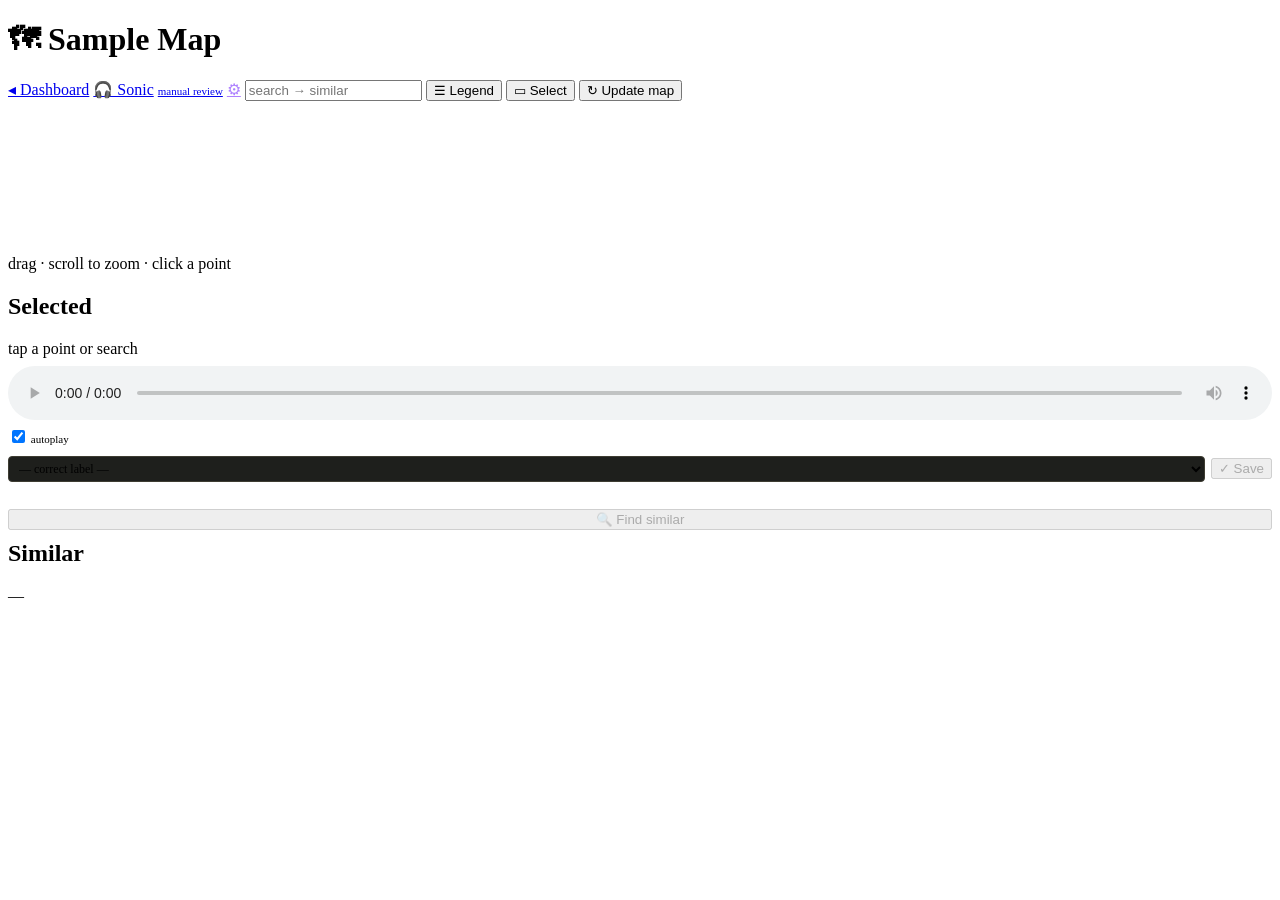
==== sampletagger/web/static/map.html @ 68173e32 "Initial commit prior to refactoring" ====
<!DOCTYPE html>
<html><head><meta charset="utf-8"/>
<meta content="width=device-width, initial-scale=1" name="viewport"/>
<title>Sample Map</title>
<link href="/static/app.css" rel="stylesheet"/></head><body class="page-map">
<header>
<h1>🗺 Sample Map</h1>
<a href="/">◂ Dashboard</a>
<a href="/clusters">🎧 Sonic</a>
<a href="/review" class="muted" style="font-size:11px" title="manual instrument labeling (legacy)">manual review</a>
<a href="/settings" style="color:#ae81ff">⚙</a>
<input id="q" placeholder="search → similar"/>
<button id="btnLegend" title="show/hide legend">☰ Legend</button>
<button id="btnSelectMode" title="toggle rect selection mode">▭ Select</button>
<button id="upd" title="regenerate the 2D layout from all embeddings so far">↻ Update map</button>
<span class="muted" id="count" style="font-size:11px"></span>
</header>
<div id="wrap">
<div id="stage">
<canvas id="cv"></canvas>
<div id="hint">drag · scroll to zoom · click a point</div>
<div class="legend" id="legend"></div>
</div>
<div id="side">
<h2>Selected</h2><div class="muted" id="sel">tap a point or search</div>
<audio controls="" id="player" preload="none" style="width:100%;margin-top:8px"></audio>
<audio id="xplayer" preload="none" style="display:none"></audio>
<label class="muted" style="display:block;margin-top:3px;font-size:11px">
<input checked="" id="auto" type="checkbox"/> autoplay</label>
<div id="labelRow" style="display:none;margin-top:10px;display:flex;gap:6px;align-items:center">
<select id="labelSel" style="flex:1;background:#1e1f1c;border:1px solid #3e3d32;color:var(--fg);padding:4px 6px;border-radius:4px;font-family:inherit;font-size:12px">
<option value="">— correct label —</option>
</select>
<button disabled="" id="btnLabel" style="white-space:nowrap">✓ Save</button>
</div>
<div id="labelMsg" style="font-size:11px;margin-top:3px;color:#a6e22e;min-height:14px"></div>
<div id="batchPanel" style="display:none;margin-top:10px;background:#272822;padding:8px;border-radius:4px;border:1px solid #49483e">
  <div id="batchCount" style="margin-bottom:6px;font-weight:bold;color:#f8f8f2">0 selected</div>
  <div style="display:flex;gap:6px;align-items:center">
    <select id="batchSel" style="flex:1;background:#1e1f1c;border:1px solid #3e3d32;color:var(--fg);padding:4px;border-radius:4px;font-family:inherit;font-size:12px"></select>
    <button id="btnBatch" style="white-space:nowrap">Apply</button>
  </div>
  <label style="display:block;margin-top:6px;font-size:11px" class="muted">
    <input type="checkbox" id="batchUnlabeledOnly" checked> only unlabeled
  </label>
</div>
<button disabled="" id="btnSim" style="margin-top:10px;width:100%">🔍 Find similar</button>
<h2 style="margin-top:10px">Similar</h2><div class="muted" id="hits">—</div>
</div>
</div>
<div id="toast"></div>
<script src="/static/map.js"></script></body></html>
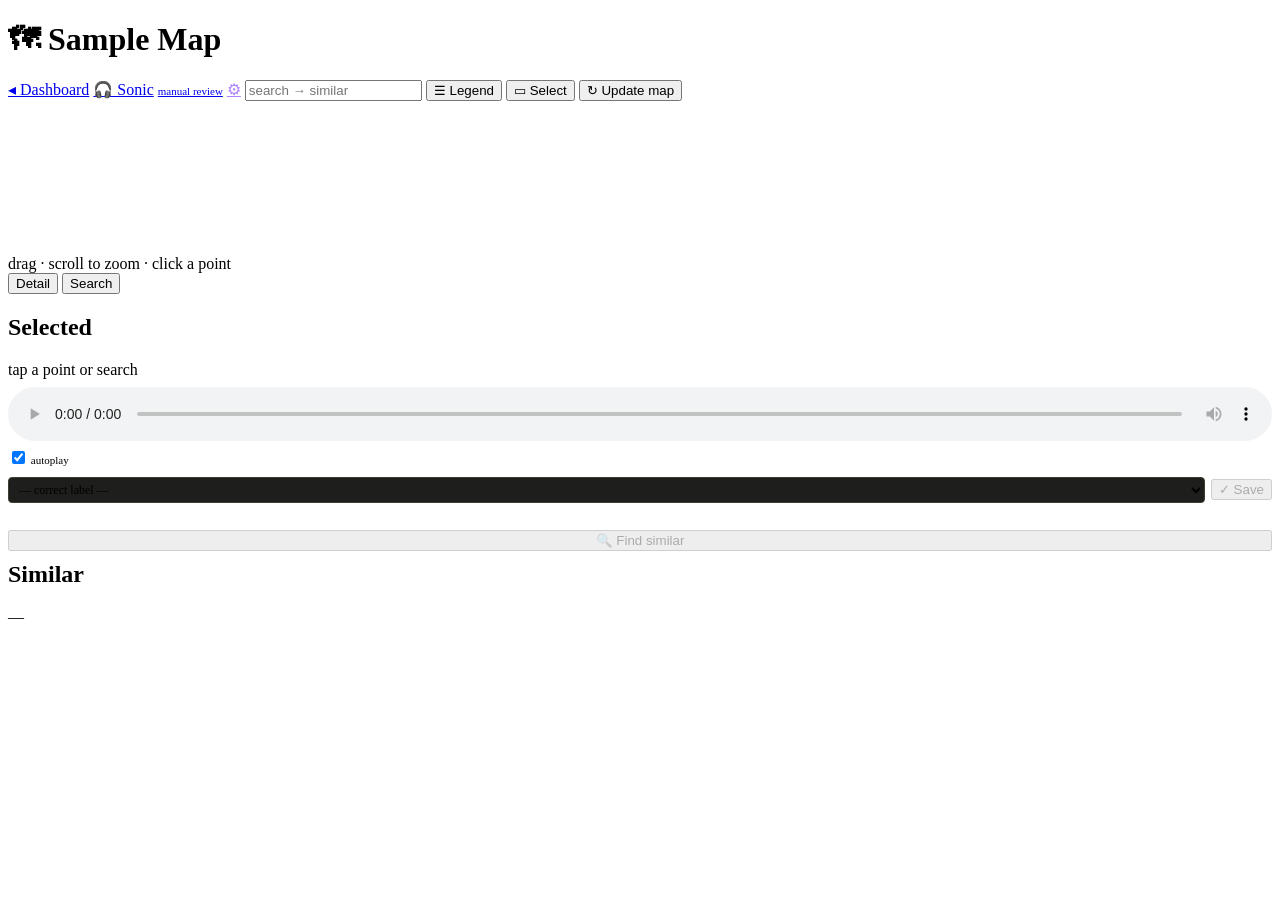
==== commit 64011933: "Baseline before strip-down: multi-label system, gold campaign, CLAP pilot + text search Co-Authored-" ====
--- a/sampletagger/web/static/map.html
+++ b/sampletagger/web/static/map.html
@@ -22,6 +22,16 @@
 <div class="legend" id="legend"></div>
 </div>
 <div id="side">
+<div id="sideTabs">
+<button class="stab active" data-tab="detail" onclick="switchSideTab('detail')">Detail</button>
+<button class="stab" data-tab="search" onclick="switchSideTab('search')">Search</button>
+</div>
+<div id="tab-search" style="display:none">
+<input id="q2" placeholder="describe a sound… (enter)" style="width:100%;box-sizing:border-box"/>
+<div class="muted" id="searchInfo" style="font-size:11px;margin:4px 0"></div>
+<div id="searchResults" class="muted">describe what you're looking for — e.g. "warm analog pad", "dusty breakbeat"</div>
+</div>
+<div id="tab-detail">
 <h2>Selected</h2><div class="muted" id="sel">tap a point or search</div>
 <audio controls="" id="player" preload="none" style="width:100%;margin-top:8px"></audio>
 <audio id="xplayer" preload="none" style="display:none"></audio>
@@ -48,5 +58,6 @@
 <h2 style="margin-top:10px">Similar</h2><div class="muted" id="hits">—</div>
 </div>
 </div>
+</div>
 <div id="toast"></div>
 <script src="/static/map.js"></script></body></html>
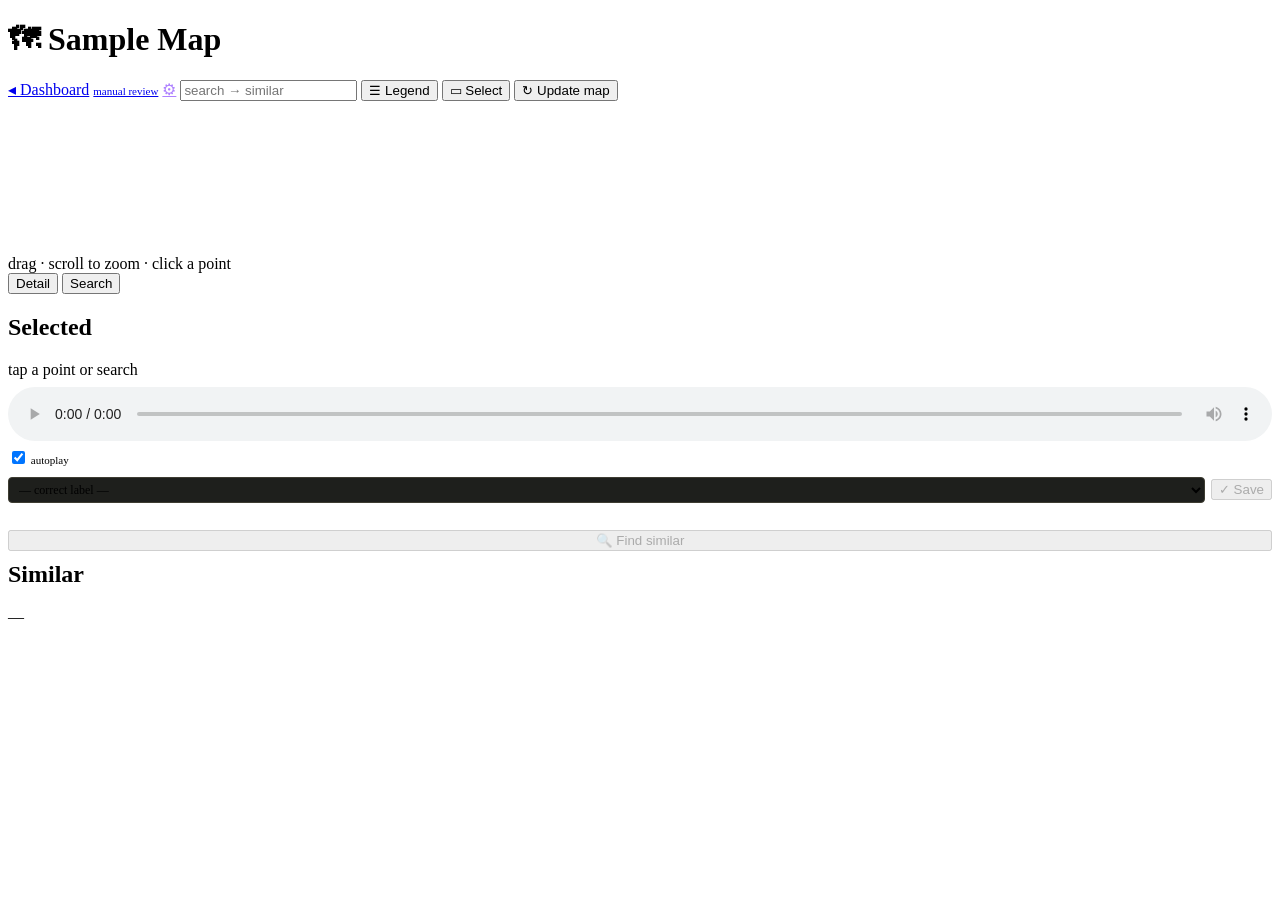
==== commit 7a9a4d83: "Strip 3: remove cluster review workflow, keep sonic read-only views Deleted: ml/cluster.py + cluster" ====
--- a/sampletagger/web/static/map.html
+++ b/sampletagger/web/static/map.html
@@ -6,7 +6,6 @@
 <header>
 <h1>🗺 Sample Map</h1>
 <a href="/">◂ Dashboard</a>
-<a href="/clusters">🎧 Sonic</a>
 <a href="/review" class="muted" style="font-size:11px" title="manual instrument labeling (legacy)">manual review</a>
 <a href="/settings" style="color:#ae81ff">⚙</a>
 <input id="q" placeholder="search → similar"/>
